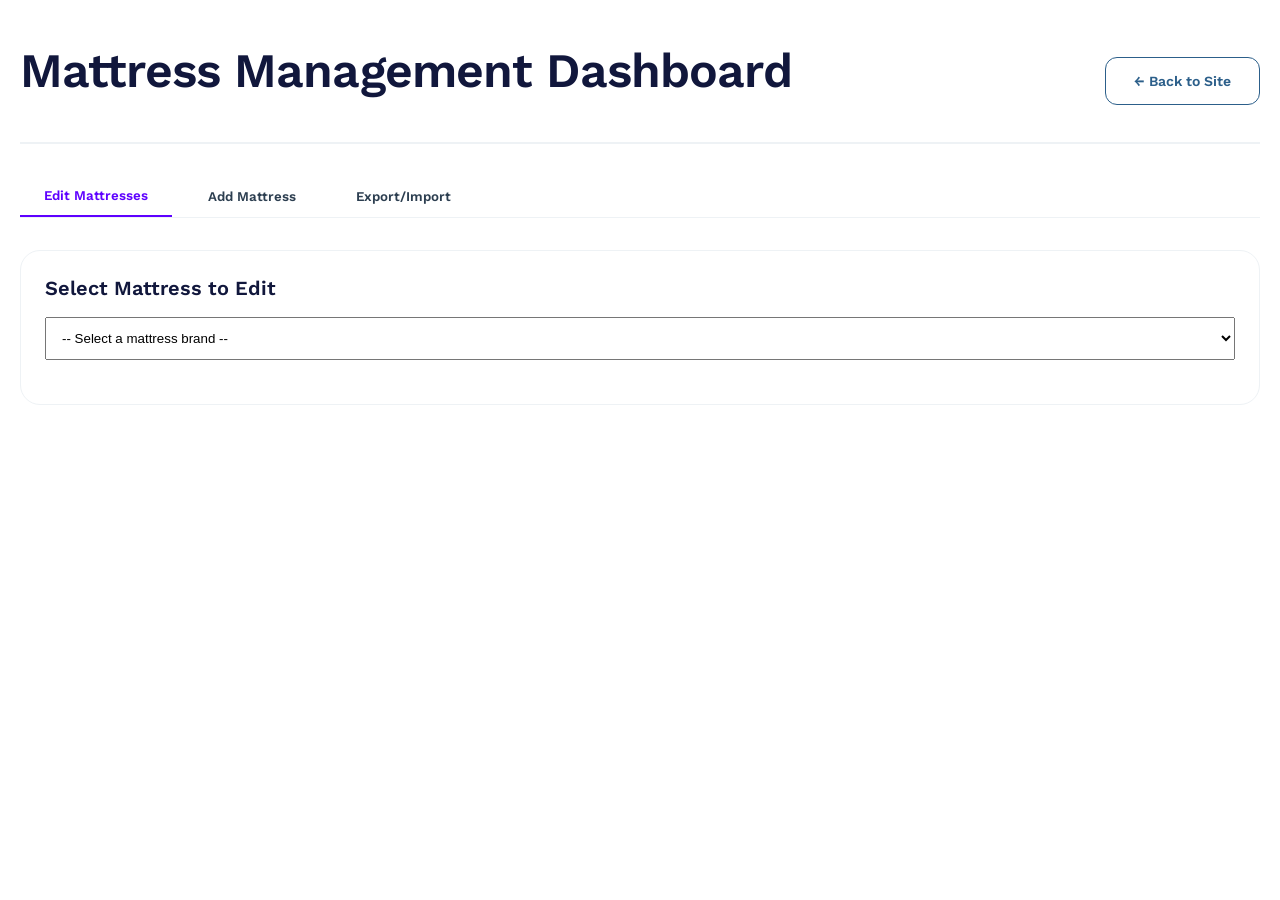
==== admin.html @ 0e2dc9f8 "bug fixing, UI correction, grammar correction etc" ====
<!DOCTYPE html>
<html lang="en">
<head>
    <meta charset="UTF-8">
    <meta name="viewport" content="width=device-width, initial-scale=1.0">
    <title>SleePare | Admin Panel</title>
    <link rel="preconnect" href="https://fonts.googleapis.com">
    <link rel="preconnect" href="https://fonts.gstatic.com" crossorigin>
    <link href="https://fonts.googleapis.com/css2?family=Work+Sans:wght@400;500;600;700;800&display=swap" rel="stylesheet">
    <link rel="stylesheet" href="css/styles.css">
    <style>
        .admin-container {
            max-width: 1400px;
            margin: 0 auto;
            padding: 40px 20px;
        }
        
        .admin-header {
            display: flex;
            justify-content: space-between;
            align-items: center;
            margin-bottom: 32px;
            padding-bottom: 20px;
            border-bottom: 2px solid var(--border-light);
        }
        
        .admin-tabs {
            display: flex;
            gap: 12px;
            margin-bottom: 32px;
            border-bottom: 1px solid var(--border-light);
        }
        
        .admin-tab {
            padding: 12px 24px;
            background: transparent;
            border: none;
            font-family: 'Work Sans', sans-serif;
            font-weight: 600;
            cursor: pointer;
            color: var(--body-color);
            transition: var(--transition);
        }
        
        .admin-tab.active {
            color: var(--primary);
            border-bottom: 2px solid var(--primary);
        }
        
        .admin-panel {
            display: none;
        }
        
        .admin-panel.active {
            display: block;
        }
        
        .mattress-editor {
            background: white;
            border-radius: 20px;
            padding: 24px;
            margin-bottom: 32px;
            border: 1px solid var(--border-light);
        }
        
        .form-group {
            margin-bottom: 20px;
        }
        
        .form-group label {
            display: block;
            font-weight: 600;
            margin-bottom: 8px;
            color: var(--heading-color);
        }
        
        .form-group input,
        .form-group select,
        .form-group textarea {
            width: 100%;
            padding: 10px 12px;
            border: 1px solid var(--border-light);
            border-radius: 8px;
            font-family: 'Work Sans', sans-serif;
            font-size: 14px;
        }
        
        .form-row {
            display: grid;
            grid-template-columns: 1fr 1fr;
            gap: 20px;
        }
        
        .model-item {
            background: var(--bg-light);
            padding: 20px;
            border-radius: 12px;
            margin-bottom: 20px;
            border: 1px solid var(--border-light);
        }
        
        .model-header {
            display: flex;
            justify-content: space-between;
            align-items: center;
            margin-bottom: 16px;
        }
        
        .btn-danger {
            background: #dc3545;
            color: white;
            border: none;
            padding: 8px 16px;
            border-radius: 8px;
            cursor: pointer;
        }
        
        .btn-success {
            background: #28a745;
            color: white;
            border: none;
            padding: 8px 16px;
            border-radius: 8px;
            cursor: pointer;
        }
        
        .brand-list {
            display: grid;
            gap: 12px;
            margin-top: 20px;
        }
        
        .brand-item {
            background: white;
            padding: 16px;
            border-radius: 12px;
            border: 1px solid var(--border-light);
            display: flex;
            justify-content: space-between;
            align-items: center;
        }
        
        .brand-item-info {
            flex: 1;
        }
        
        .brand-item-actions {
            display: flex;
            gap: 8px;
        }
        
        .status-message {
            padding: 12px;
            border-radius: 8px;
            margin-bottom: 20px;
            display: none;
        }
        
        .status-success {
            background: #d4edda;
            color: #155724;
            border: 1px solid #c3e6cb;
        }
        
        .status-error {
            background: #f8d7da;
            color: #721c24;
            border: 1px solid #f5c6cb;
        }
        
        .json-preview {
            background: #f4f4f4;
            padding: 20px;
            border-radius: 8px;
            overflow-x: auto;
            font-family: monospace;
            font-size: 12px;
            max-height: 500px;
            overflow-y: auto;
        }
        
        .btn-export {
            margin-top: 16px;
            background: var(--accent-blue);
        }
        
        @media (max-width: 768px) {
            .form-row {
                grid-template-columns: 1fr;
            }
            .admin-header {
                flex-direction: column;
                gap: 16px;
            }
        }
    </style>
</head>
<body>
    <div class="admin-container">
        <div class="admin-header">
            <h1>Mattress Management Dashboard</h1>
            <a href="index.html" class="btn-outline">← Back to Site</a>
        </div>
        
        <div class="admin-tabs">
            <button class="admin-tab active" data-tab="edit">Edit Mattresses</button>
            <button class="admin-tab" data-tab="add">Add Mattress</button>
            <button class="admin-tab" data-tab="export">Export/Import</button>
        </div>
        
        <div id="statusMessage" class="status-message"></div>
        
        <!-- Edit Panel -->
        <div class="admin-panel active" id="editPanel">
            <div class="mattress-editor">
                <h3>Select Mattress to Edit</h3>
                <select id="brandSelect" style="width: 100%; padding: 12px; margin-bottom: 20px;">
                    <option value="">-- Select a mattress brand --</option>
                </select>
                
                <div id="editForm" style="display: none;"></div>
            </div>
        </div>
        
        <!-- Add Panel -->
        <div class="admin-panel" id="addPanel">
            <div class="mattress-editor">
                <h3>Add New Mattress Brand</h3>
                <form id="addMattressForm">
                    <div class="form-group">
                        <label>Brand Name *</label>
                        <input type="text" id="newBrandName" required>
                    </div>
                    
                    <div class="form-group">
                        <label>Logo URL *</label>
                        <input type="text" id="newLogo" value="assets/images/brands/" required>
                        <small>e.g., assets/images/brands/newbrand-logo.png</small>
                    </div>
                    
                    <div class="form-group">
                        <label>Overall Rating (0-5) *</label>
                        <input type="number" id="newRating" step="0.1" min="0" max="5" value="4.5" required>
                    </div>
                    
                    <div class="form-group">
                        <label>Warranty</label>
                        <input type="text" id="newWarranty" value="10 years">
                    </div>
                    
                    <div class="form-group">
                        <label>Trial Period</label>
                        <input type="text" id="newTrial" value="100 nights">
                    </div>
                    
                    <div class="form-group">
                        <label>Expert Summary</label>
                        <textarea id="newExpertSummary" rows="3"></textarea>
                    </div>
                    
                    <h4>Models</h4>
                    <div id="modelsContainer">
                        <div class="model-item">
                            <div class="model-header">
                                <strong>Model 1</strong>
                                <button type="button" class="btn-danger remove-model" style="padding: 4px 12px;">Remove</button>
                            </div>
                            <div class="form-group">
                                <label>Model Name *</label>
                                <input type="text" class="model-name" required>
                            </div>
                            <div class="form-row">
                                <div class="form-group">
                                    <label>Type</label>
                                    <select class="model-type">
                                        <option value="Memory Foam">Memory Foam</option>
                                        <option value="Hybrid">Hybrid</option>
                                        <option value="Latex">Latex</option>
                                        <option value="Hybrid / Latex">Hybrid / Latex</option>
                                    </select>
                                </div>
                                <div class="form-group">
                                    <label>Firmness (1-10)</label>
                                    <input type="number" class="model-firmness" step="0.5" min="1" max="10" value="6">
                                </div>
                            </div>
                            <div class="form-group">
                                <label>Firmness Text</label>
                                <input type="text" class="model-firmness-text" value="Medium">
                            </div>
                            <div class="form-group">
                                <label>Price</label>
                                <input type="text" class="model-price" value="$1,000 – $2,000">
                            </div>
                            <div class="form-group">
                                <label>Price Value (numeric)</label>
                                <input type="number" class="model-price-value" value="1500">
                            </div>
                            <div class="form-group">
                                <label>Best For</label>
                                <input type="text" class="model-best-for" value="All sleepers">
                            </div>
                            <div class="form-group">
                                <label>Sleep Positions (comma separated)</label>
                                <input type="text" class="model-sleep-positions" value="back, side">
                            </div>
                            <div class="form-group">
                                <label>Key Features (comma separated)</label>
                                <input type="text" class="model-features" value="Quality, Comfort, Support">
                            </div>
                            <div class="form-group">
                                <label>Tagline</label>
                                <input type="text" class="model-tagline" value="Premium comfort mattress">
                            </div>
                            <div class="form-group">
                                <label>Cooling Technology</label>
                                <input type="text" class="model-cooling" value="Breathable design">
                            </div>
                            <div class="form-group">
                                <label>Motion Isolation</label>
                                <select class="model-motion">
                                    <option value="Poor">Poor</option>
                                    <option value="Good">Good</option>
                                    <option value="Very Good">Very Good</option>
                                    <option value="Excellent">Excellent</option>
                                </select>
                            </div>
                            <div class="form-group">
                                <label>Edge Support</label>
                                <select class="model-edge">
                                    <option value="Poor">Poor</option>
                                    <option value="Good">Good</option>
                                    <option value="Very Good">Very Good</option>
                                    <option value="Excellent">Excellent</option>
                                </select>
                            </div>
                        </div>
                    </div>
                    
                    <button type="button" id="addModelBtn" class="btn-outline" style="margin: 16px 0;">+ Add Another Model</button>
                    
                    <button type="submit" class="btn-primary">Save New Mattress</button>
                </form>
            </div>
        </div>
        
        <!-- Export Panel -->
        <div class="admin-panel" id="exportPanel">
            <div class="mattress-editor">
                <h3>Export Current Data</h3>
                <button id="exportBtn" class="btn-primary btn-export">Download mattresses.json</button>
                
                <h3 style="margin-top: 32px;">Import Data</h3>
                <input type="file" id="importFile" accept=".json">
                <button id="importBtn" class="btn-primary" style="margin-top: 12px;">Import JSON</button>
                
                <h3 style="margin-top: 32px;">JSON Preview</h3>
                <div id="jsonPreview" class="json-preview">Loading data...</div>
            </div>
        </div>
    </div>
    
    <script src="js/data.js"></script>
    <script src="js/admin.js"></script>
</body>
</html>
---- css/styles.css ----
/* ============================================
   RESET & BASE VARIABLES
   ============================================ */
* {
    margin: 0;
    padding: 0;
    box-sizing: border-box;
}

:root {
    --heading-color: #11173C;
    --body-color: #2c3e50;
    --white: #FFFFFF;
    --primary: #5E00FF;
    --primary-light: #8B3CFF;
    --dark-blue: #1A2C3E;
    --accent-blue: #2C5F8A;
    --border-light: #eef2f5;
    --bg-light: #fafbff;
    --shadow-sm: 0 2px 8px rgba(0, 0, 0, 0.04);
    --shadow-md: 0 8px 24px rgba(0, 0, 0, 0.06);
    --transition: all 0.2s ease;
}

body {
    font-family: 'Work Sans', sans-serif;
    font-size: 16px;
    font-weight: 400;
    line-height: 1.5;
    color: var(--body-color);
    background-color: var(--white);
}

h1, h2, h3, h4, h5, h6 {
    color: var(--heading-color);
    font-weight: 600;
    line-height: 1.3;
}

h1 { font-size: 48px; margin-bottom: 20px; letter-spacing: -0.02em; }
h2 { font-size: 32px; margin-bottom: 16px; }
h3 { font-size: 20px; margin-bottom: 16px; }

.section-tag {
    display: inline-block;
    font-size: 12px;
    font-weight: 600;
    text-transform: uppercase;
    letter-spacing: 1px;
    background: rgba(44, 95, 138, 0.1);
    color: var(--accent-blue);
    padding: 4px 12px;
    border-radius: 20px;
    margin-bottom: 16px;
}

/* Purple labels - ONLY for specific section tags */
.section-tag.purple {
    background: rgba(94, 0, 255, 0.1);
    color: var(--primary);
}

.section-header {
    text-align: center;
    max-width: 700px;
    margin: 0 auto 48px auto;
}

.section-header p {
    font-size: 18px;
    color: #5a6874;
}

.container {
    max-width: 1280px;
    margin: 0 auto;
    padding: 0 32px;
    width: 100%;
}

.section {
    padding: 60px 0;
}

/* Buttons */
.btn-primary {
    background: linear-gradient(135deg, #5E00FF 0%, #C800FF 100%);
    color: var(--white);
    font-family: 'Work Sans', sans-serif;
    font-weight: 600;
    border-radius: 12px;
    height: 48px;
    padding: 0 28px;
    display: inline-flex;
    align-items: center;
    justify-content: center;
    cursor: pointer;
    transition: var(--transition);
    text-decoration: none;
    font-size: 14px;
    border: none;
}

.btn-primary:hover {
    transform: translateY(-1px);
    box-shadow: 0 4px 12px rgba(94, 0, 255, 0.3);
}

.btn-outline {
    background: transparent;
    border: 1.5px solid var(--accent-blue);
    color: var(--accent-blue);
    font-family: 'Work Sans', sans-serif;
    font-weight: 600;
    border-radius: 12px;
    height: 48px;
    padding: 0 28px;
    display: inline-flex;
    align-items: center;
    justify-content: center;
    cursor: pointer;
    transition: var(--transition);
    text-decoration: none;
    font-size: 14px;
}

.btn-outline:hover {
    background: var(--accent-blue);
    color: var(--white);
    border-color: var(--accent-blue);
}

.btn-card-compare {
    background: var(--accent-blue);
    color: white;
    border: none;
    padding: 6px 14px;
    border-radius: 8px;
    font-size: 12px;
    font-weight: 600;
    cursor: pointer;
    transition: var(--transition);
    font-family: 'Work Sans', sans-serif;
}

.btn-card-compare:hover {
    transform: scale(1.02);
    background: var(--dark-blue);
}

.btn-card-details {
    background: transparent;
    border: 1px solid var(--border-light);
    padding: 6px 14px;
    border-radius: 8px;
    font-size: 12px;
    font-weight: 500;
    cursor: pointer;
    transition: var(--transition);
    font-family: 'Work Sans', sans-serif;
    color: var(--body-color);
}

.btn-card-details:hover {
    border-color: var(--accent-blue);
    color: var(--accent-blue);
}

.btn-deep-comparison {
    width: 100%;
    background: var(--accent-blue);
    color: white;
    font-size: 14px;
    font-weight: 600;
    border-radius: 12px;
    height: 48px;
    display: inline-flex;
    align-items: center;
    justify-content: center;
    gap: 10px;
    text-decoration: none;
    transition: var(--transition);
    border: none;
    cursor: pointer;
    margin-top: 20px;
    font-family: 'Work Sans', sans-serif;
}

.btn-deep-comparison:hover {
    transform: translateY(-1px);
    background: var(--dark-blue);
}

/* Simplified CTA button - no hover effect, just click darkening */
.cta-banner .btn-primary {
    background: white;
    color: var(--heading-color);
    transition: all 0.05s ease;
}

.cta-banner .btn-primary:active {
    background: #f0f0f0;
    transform: scale(0.98);
}

/* Hero Section */
.hero {
    padding: 60px 0;
    background: linear-gradient(135deg, #f8f9ff 0%, var(--white) 100%);
}

.hero-grid {
    display: grid;
    grid-template-columns: 1fr 0.9fr;
    gap: 60px;
    align-items: center;
}

.hero-badge span {
    background: linear-gradient(135deg, #5E00FF 0%, #C800FF 100%);
    color: white;
    font-weight: 600;
    font-size: 13px;
    padding: 6px 16px;
    border-radius: 30px;
    display: inline-block;
}

.hero-content p {
    font-size: 18px;
    color: #5a6874;
    margin-bottom: 32px;
}

.hero-buttons {
    display: flex;
    gap: 16px;
    margin-bottom: 48px;
}

.stats-grid {
    display: flex;
    flex-wrap: wrap;
    gap: 48px;
}

.stat-number {
    font-size: 32px;
    font-weight: 800;
    color: var(--heading-color);
}

.stat-label {
    font-size: 14px;
    font-weight: 600;
    color: #5a6874;
}

.stat-detail {
    font-size: 12px;
    color: #8e9aab;
}

.hero-image .image-placeholder {
    background-color: var(--bg-light);
    padding: 48px;
    text-align: center;
    border-radius: 16px;
}

.hero-image .image-placeholder img {
    width: 100%;
    border-radius: 16px;
}

/* Filter Bar */
.filter-bar {
    display: flex;
    flex-wrap: wrap;
    gap: 12px;
    justify-content: center;
    margin-bottom: 32px;
    padding: 12px 20px;
    background: var(--white);
    border-radius: 48px;
    border: 1px solid var(--border-light);
}

.filter-group-simple {
    display: flex;
    align-items: center;
    gap: 8px;
}

.filter-group-simple label {
    font-weight: 500;
    font-size: 13px;
    color: var(--heading-color);
}

.simple-select {
    padding: 6px 12px;
    border-radius: 30px;
    border: 1px solid var(--border-light);
    font-family: 'Work Sans', sans-serif;
    font-size: 13px;
    background: white;
    cursor: pointer;
    transition: var(--transition);
}

.simple-select:hover {
    border-color: var(--accent-blue);
}

.btn-reset-simple {
    background: transparent;
    border: 1px solid var(--border-light);
    padding: 6px 16px;
    border-radius: 30px;
    font-size: 13px;
    font-weight: 500;
    cursor: pointer;
    transition: var(--transition);
    font-family: 'Work Sans', sans-serif;
    color: var(--body-color);
}

.btn-reset-simple:hover {
    border-color: var(--accent-blue);
    color: var(--accent-blue);
}

/* Comparison Layout */
.comparison-layout {
    display: grid;
    grid-template-columns: 1fr 0.85fr;
    gap: 32px;
    align-items: start;
}

/* Mattress Cards */
.mattress-cards-panel h3 {
    margin-bottom: 20px;
}

.mattress-grid {
    display: flex;
    flex-direction: column;
    gap: 10px;
    max-height: 560px;
    overflow-y: auto;
    padding-right: 8px;
}

.mattress-card {
    background: var(--white);
    border-radius: 14px;
    padding: 12px 16px;
    border: 1px solid var(--border-light);
    transition: var(--transition);
    cursor: pointer;
    display: flex;
    align-items: center;
    justify-content: space-between;
    flex-wrap: wrap;
    gap: 8px;
}

.mattress-card:hover {
    border-color: var(--accent-blue);
    transform: translateX(2px);
}

.mattress-card.selected-a {
    border-left: 3px solid var(--primary);
    background: linear-gradient(90deg, rgba(94, 0, 255, 0.03), transparent);
}

.mattress-card.selected-b {
    border-right: 3px solid var(--accent-blue);
    background: linear-gradient(270deg, rgba(44, 95, 138, 0.03), transparent);
}

.brand-logo {
    width: 80px;
    height: auto;
    max-height: 28px;
    object-fit: contain;
    object-position: left;
}

.mattress-card-info {
    flex: 1;
}

.mattress-card-info .model-name {
    font-size: 13px;
    font-weight: 600;
    margin-bottom: 2px;
}

.mattress-card-info p {
    font-size: 11px;
    color: #8e9aab;
}

.mattress-card-price {
    font-weight: 600;
    color: var(--heading-color);
    font-size: 13px;
}

.mattress-card-actions {
    display: flex;
    gap: 6px;
}

/* Comparison Panel */
.comparison-panel {
    background: var(--bg-light);
    border-radius: 24px;
    padding: 20px;
    position: sticky;
    top: 20px;
    border: 1px solid var(--border-light);
}

.comparison-panel-header {
    display: flex;
    justify-content: space-between;
    align-items: center;
    margin-bottom: 16px;
}

.comparison-panel-header h3 {
    margin-bottom: 0;
    font-size: 18px;
}

.btn-swap-icon {
    background: transparent;
    border: 1px solid var(--border-light);
    border-radius: 40px;
    width: 32px;
    height: 32px;
    display: inline-flex;
    align-items: center;
    justify-content: center;
    cursor: pointer;
    transition: var(--transition);
    color: var(--body-color);
}

.btn-swap-icon:hover {
    border-color: var(--accent-blue);
    color: var(--accent-blue);
}

.comparison-slots-compact {
    display: flex;
    align-items: center;
    gap: 12px;
    margin-bottom: 20px;
}

/* Update compact slot styling in styles.css */
.compact-slot {
    flex: 1;
    background: var(--white);
    border-radius: 20px;
    padding: 16px;
    min-height: 280px;
    border: 2px dashed var(--border-light);
    transition: var(--transition);
    display: flex;
    flex-direction: column;
}

.compact-slot.filled {
    border: 2px solid rgba(44, 95, 138, 0.3);
    background: white;
    box-shadow: var(--shadow-sm);
}

.compact-slot-header {
    display: flex;
    justify-content: space-between;
    align-items: flex-start;
    margin-bottom: 8px;
    padding-bottom: 8px;
    border-bottom: 1px solid var(--border-light);
}

.brand-logo-compact {
    width: 80px;
    height: auto;
    max-height: 32px;
    object-fit: contain;
    object-position: left;
}

.remove-slot {
    background: transparent;
    border: none;
    font-size: 20px;
    cursor: pointer;
    color: #adb5bd;
    padding: 0 4px;
    line-height: 1;
}

.remove-slot:hover {
    color: #dc3545;
}

.compact-feature-list {
    list-style: none;
    font-size: 12px;
    margin-top: 12px;
}

.compact-feature-list li {
    display: flex;
    justify-content: space-between;
    padding: 8px 0;
    border-bottom: 1px solid var(--border-light);
}

.compact-feature-list li:last-child {
    border-bottom: none;
}

.compact-feature-list li span:first-child {
    color: #8e9aab;
    font-weight: 500;
}

.compact-feature-list li span:last-child {
    font-weight: 600;
    color: var(--heading-color);
}

.compact-vs {
    font-size: 20px;
    font-weight: 800;
    color: var(--primary);
    background: rgba(94, 0, 255, 0.1);
    width: 48px;
    height: 48px;
    display: flex;
    align-items: center;
    justify-content: center;
    border-radius: 50%;
}

.compact-feature-list {
    list-style: none;
    font-size: 12px;
    margin-top: 12px;
}

.compact-feature-list li {
    display: flex;
    justify-content: space-between;
    padding: 8px 0;
    border-bottom: 1px solid var(--border-light);
}

.compact-feature-list li:last-child {
    border-bottom: none;
}

.compact-feature-list li span:first-child {
    color: #8e9aab;
    font-weight: 500;
}

.compact-feature-list li span:last-child {
    font-weight: 600;
    color: var(--heading-color);
}

.compact-vs {
    font-size: 20px;
    font-weight: 800;
    color: var(--primary);
    background: rgba(94, 0, 255, 0.1);
    width: 48px;
    height: 48px;
    display: flex;
    align-items: center;
    justify-content: center;
    border-radius: 50%;
}

/* Score Cards */
.score-cards-container {
    display: grid;
    grid-template-columns: 1fr 1fr;
    gap: 12px;
    margin: 16px 0;
}

.score-card {
    background: var(--white);
    border-radius: 16px;
    padding: 12px;
    text-align: center;
}

.score-value {
    font-size: 28px;
    font-weight: 700;
    color: var(--primary);
    margin-bottom: 2px;
}

.score-label {
    font-size: 10px;
    color: #8e9aab;
}

.score-detail-item {
    display: flex;
    justify-content: space-between;
    padding: 6px 0;
    font-size: 11px;
    border-bottom: 1px solid var(--border-light);
}

.score-detail-item:last-child {
    border-bottom: none;
}

/* Top Comparisons - Updated Styling */
.comparisons-grid {
    display: grid;
    grid-template-columns: repeat(auto-fill, minmax(320px, 1fr));
    gap: 16px;
}

.comparison-tag {
    background: var(--white);
    padding: 16px 20px;
    border-radius: 60px;
    cursor: pointer;
    transition: var(--transition);
    border: 1px solid var(--border-light);
    display: flex;
    align-items: center;
    justify-content: space-between;
    gap: 16px;
}

.comparison-tag .logo-wrapper {
    display: flex;
    align-items: center;
    gap: 12px;
    flex: 1;
}

.comparison-tag .logo-wrapper.left {
    justify-content: flex-start;
}

.comparison-tag .logo-wrapper.right {
    justify-content: flex-end;
}

.comparison-tag .vs-text {
    font-weight: 800;
    color: var(--primary);
    font-size: 18px;
    letter-spacing: 1px;
    background: rgba(94, 0, 255, 0.1);
    padding: 6px 12px;
    border-radius: 40px;
    min-width: 60px;
    text-align: center;
}

.comparison-tag:hover {
    background: var(--accent-blue);
    border-color: var(--accent-blue);
    transform: translateY(-2px);
}

.comparison-tag:hover .logo-wrapper span {
    color: white;
}

.comparison-tag:hover .vs-text {
    background: rgba(255, 255, 255, 0.2);
    color: white;
}

.brand-logo-tag {
    width: 50px;
    height: auto;
    max-height: 28px;
    object-fit: contain;
}

.logo-wrapper span {
    font-size: 14px;
    font-weight: 600;
    color: var(--heading-color);
}

/* Elements Grid */
.elements-grid {
    display: grid;
    grid-template-columns: repeat(auto-fit, minmax(200px, 1fr));
    gap: 24px;
}

.element-card {
    background: var(--white);
    border-radius: 20px;
    padding: 28px 20px;
    text-align: center;
    transition: var(--transition);
    border: 1px solid var(--border-light);
    cursor: pointer;
}

.element-card:hover {
    transform: translateY(-4px);
    box-shadow: var(--shadow-md);
    border-color: var(--accent-blue);
}

.element-icon {
    width: 64px;
    height: 64px;
    margin: 0 auto 16px auto;
    background-size: contain;
    background-position: center;
    background-repeat: no-repeat;
}

.element-card p {
    font-size: 14px;
    color: #5a6874;
    margin-top: 8px;
}

.element-hint {
    font-size: 11px;
    color: var(--accent-blue);
    margin-top: 12px;
    opacity: 0.7;
}

/* FAQ */
.faq-grid {
    display: grid;
    grid-template-columns: 1fr 1.2fr;
    gap: 48px;
}

.faq-item {
    border-bottom: 1px solid var(--border-light);
    margin-bottom: 0;
}

.faq-question {
    font-weight: 600;
    font-size: 16px;
    padding: 16px 0;
    cursor: pointer;
    display: flex;
    justify-content: space-between;
    align-items: center;
    user-select: none;
}

.faq-icon {
    font-size: 20px;
    color: var(--accent-blue);
    transition: transform 0.2s ease;
}

.faq-item.active .faq-icon {
    transform: rotate(45deg);
}

.faq-answer {
    max-height: 0;
    overflow: hidden;
    transition: max-height 0.25s ease-out;
    color: #5a6874;
    font-size: 14px;
    line-height: 1.6;
}

.faq-item.active .faq-answer {
    padding-bottom: 16px;
}

/* CTA Banner */
.cta-banner {
    background: var(--heading-color);
    padding: 40px 0;
    text-align: center;
}

.cta-content h3 {
    color: white;
    font-size: 24px;
    margin-bottom: 12px;
}

.cta-content p {
    color: rgba(255,255,255,0.8);
    max-width: 500px;
    margin: 0 auto 20px;
    font-size: 14px;
}

/* Modal */
.modal {
    display: none;
    position: fixed;
    z-index: 1000;
    left: 0;
    top: 0;
    width: 100%;
    height: 100%;
    background: rgba(0,0,0,0.5);
}

.modal-content {
    background: white;
    margin: 5% auto;
    width: 90%;
    max-width: 600px;
    border-radius: 24px;
    max-height: 85vh;
    overflow-y: auto;
}

.modal-close {
    float: right;
    font-size: 24px;
    cursor: pointer;
    padding: 16px;
}

#modalContent {
    padding: 0 24px 32px;
    clear: both;
}

.brand-logo-modal {
    width: 100px;
    height: auto;
    max-height: 32px;
    object-fit: contain;
    margin: 0 auto 12px;
}

/* Element Modal Specific */
.element-modal-icon {
    width: 80px;
    height: 80px;
    margin: 0 auto 16px auto;
    background-size: contain;
    background-position: center;
    background-repeat: no-repeat;
}

/* Floating Back Button */
.floating-back-btn {
    position: fixed;
    bottom: 24px;
    right: 24px;
    background: linear-gradient(135deg, #5E00FF 0%, #C800FF 100%);
    color: white;
    width: 44px;
    height: 44px;
    border-radius: 50%;
    display: flex;
    align-items: center;
    justify-content: center;
    text-decoration: none;
    box-shadow: var(--shadow-md);
    transition: var(--transition);
    z-index: 100;
}

.floating-back-btn:hover {
    transform: scale(1.05);
}

/* Utility Classes */
.error-message {
    text-align: center;
    padding: 60px 20px;
    background: var(--bg-light);
    border-radius: 28px;
}

/* Model Selector */
.model-selector {
    display: flex;
    gap: 6px;
    margin: 6px 0;
    flex-wrap: wrap;
}

.model-badge {
    background: var(--bg-light);
    padding: 3px 8px;
    border-radius: 16px;
    font-size: 10px;
    font-weight: 500;
    color: var(--accent-blue);
    border: 1px solid var(--border-light);
    cursor: pointer;
    transition: var(--transition);
}

.model-badge:hover {
    background: var(--accent-blue);
    color: white;
    border-color: var(--accent-blue);
}

.model-badge.active {
    background: linear-gradient(135deg, #5E00FF 0%, #C800FF 100%);
    color: white;
    border-color: transparent;
}

/* Price Info inside Element 5 */
.price-info-card {
    background: var(--bg-light);
    border-radius: 16px;
    padding: 20px;
    margin-top: 20px;
}

.price-info-card h4 {
    margin-bottom: 12px;
    color: var(--heading-color);
}

.price-info-table {
    width: 100%;
    font-size: 13px;
    border-collapse: collapse;
}

.price-info-table td {
    padding: 8px 0;
    border-bottom: 1px solid var(--border-light);
}

.price-info-table td:last-child {
    text-align: right;
    font-weight: 600;
}

.google-rating {
    display: flex;
    align-items: center;
    gap: 8px;
    margin: 12px 0;
}

.google-rating img {
    width: 20px;
    height: 20px;
    object-fit: contain;
}

.google-rating span {
    font-weight: 600;
    color: #11173C;
}

.google-rating .stars {
    color: #FFB800;
    font-size: 14px;
    letter-spacing: 2px;
}

.google-rating .review-count {
    color: #5a6874;
    font-size: 13px;
    font-weight: normal;
}

.score-cards-container {
    display: none !important;
}

/* Responsive */
@media (max-width: 1024px) {
    .comparison-layout {
        grid-template-columns: 1fr;
    }
    .comparison-panel {
        position: static;
    }
}

@media (max-width: 768px) {
    h1 { font-size: 32px; }
    h2 { font-size: 24px; }
    .hero-grid { grid-template-columns: 1fr; text-align: center; }
    .stats-grid { justify-content: center; gap: 24px; }
    .filter-bar { flex-direction: column; border-radius: 24px; align-items: stretch; }
    .filter-group-simple { justify-content: space-between; }
    .comparison-slots-compact { flex-direction: column; }
    .compact-vs { padding: 8px 0; }
    .faq-grid { grid-template-columns: 1fr; }
    .comparisons-grid { grid-template-columns: 1fr; }
    .section { padding: 40px 0; }
    .container { padding: 0 20px; }
    .comparison-tag { padding: 12px 16px; }
    .logo-wrapper span { font-size: 12px; }
    .comparison-tag .vs-text { font-size: 14px; min-width: 50px; }
    .brand-logo-tag { width: 40px; }
}
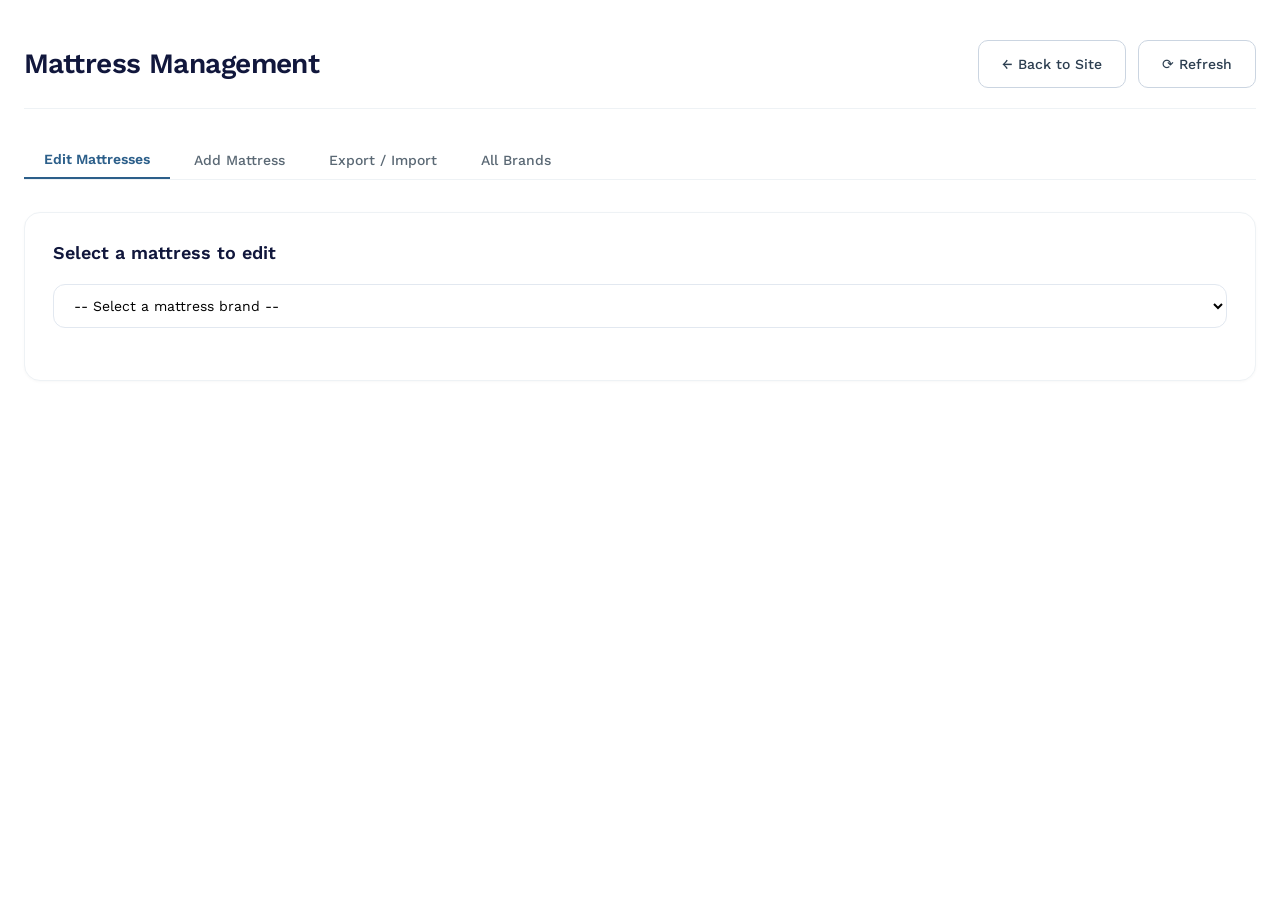
==== commit 979f0b79: "CSS, HTML, ADMIN PAGES COMPLETED" ====
--- a/admin.html
+++ b/admin.html
@@ -3,16 +3,19 @@
 <head>
     <meta charset="UTF-8">
     <meta name="viewport" content="width=device-width, initial-scale=1.0">
-    <title>SleePare | Admin Panel</title>
+    <title>SleePare | Mattress Admin Panel</title>
     <link rel="preconnect" href="https://fonts.googleapis.com">
     <link rel="preconnect" href="https://fonts.gstatic.com" crossorigin>
     <link href="https://fonts.googleapis.com/css2?family=Work+Sans:wght@400;500;600;700;800&display=swap" rel="stylesheet">
     <link rel="stylesheet" href="css/styles.css">
     <style>
+        /* Admin Panel Styles - Clean, Professional */
+        
+        /* Layout */
         .admin-container {
             max-width: 1400px;
             margin: 0 auto;
-            padding: 40px 20px;
+            padding: 40px 24px;
         }
         
         .admin-header {
@@ -21,32 +24,50 @@
             align-items: center;
             margin-bottom: 32px;
             padding-bottom: 20px;
-            border-bottom: 2px solid var(--border-light);
-        }
-        
+            border-bottom: 1px solid #eef2f5;
+            flex-wrap: wrap;
+            gap: 16px;
+        }
+        
+        .admin-header h1 {
+            font-size: 28px;
+            margin: 0;
+            color: #11173C;
+        }
+        
+        /* Tabs */
         .admin-tabs {
             display: flex;
-            gap: 12px;
+            gap: 4px;
             margin-bottom: 32px;
-            border-bottom: 1px solid var(--border-light);
+            border-bottom: 1px solid #eef2f5;
         }
         
         .admin-tab {
-            padding: 12px 24px;
+            padding: 10px 20px;
             background: transparent;
             border: none;
             font-family: 'Work Sans', sans-serif;
+            font-weight: 500;
+            font-size: 14px;
+            cursor: pointer;
+            color: #5a6874;
+            transition: all 0.2s ease;
+            border-radius: 8px 8px 0 0;
+        }
+        
+        .admin-tab:hover {
+            color: #2C5F8A;
+            background: rgba(44, 95, 138, 0.05);
+        }
+        
+        .admin-tab.active {
+            color: #2C5F8A;
+            border-bottom: 2px solid #2C5F8A;
             font-weight: 600;
-            cursor: pointer;
-            color: var(--body-color);
-            transition: var(--transition);
-        }
-        
-        .admin-tab.active {
-            color: var(--primary);
-            border-bottom: 2px solid var(--primary);
-        }
-        
+        }
+        
+        /* Panels */
         .admin-panel {
             display: none;
         }
@@ -55,142 +76,669 @@
             display: block;
         }
         
+        /* Editor Cards */
         .mattress-editor {
             background: white;
-            border-radius: 20px;
-            padding: 24px;
+            border-radius: 16px;
+            padding: 28px;
             margin-bottom: 32px;
-            border: 1px solid var(--border-light);
-        }
-        
+            border: 1px solid #eef2f5;
+            box-shadow: 0 1px 3px rgba(0, 0, 0, 0.03);
+        }
+        
+        .mattress-editor h3 {
+            font-size: 18px;
+            margin-bottom: 20px;
+            color: #11173C;
+        }
+        
+        /* Status Messages */
+        .status-message {
+            padding: 12px 20px;
+            border-radius: 10px;
+            margin-bottom: 24px;
+            display: none;
+            font-weight: 500;
+            font-size: 14px;
+        }
+        
+        .status-success {
+            background: #e6f4ea;
+            color: #1e7b48;
+            border: 1px solid #cce5d9;
+        }
+        
+        .status-error {
+            background: #fee9e6;
+            color: #b13e3e;
+            border: 1px solid #fadbd8;
+        }
+        
+        /* Form Fieldsets */
+        fieldset {
+            border: 1px solid #eef2f5;
+            border-radius: 14px;
+            padding: 20px 24px;
+            margin-bottom: 28px;
+            background: white;
+        }
+        
+        legend {
+            font-weight: 600;
+            font-size: 16px;
+            padding: 0 12px;
+            width: auto;
+            color: #11173C;
+            letter-spacing: -0.2px;
+        }
+        
+        /* Form Groups */
         .form-group {
             margin-bottom: 20px;
         }
         
         .form-group label {
             display: block;
-            font-weight: 600;
-            margin-bottom: 8px;
-            color: var(--heading-color);
+            font-weight: 500;
+            font-size: 13px;
+            margin-bottom: 6px;
+            color: #2c3e50;
         }
         
         .form-group input,
         .form-group select,
         .form-group textarea {
             width: 100%;
-            padding: 10px 12px;
-            border: 1px solid var(--border-light);
-            border-radius: 8px;
+            padding: 10px 14px;
+            border: 1px solid #e2e8f0;
+            border-radius: 10px;
             font-family: 'Work Sans', sans-serif;
             font-size: 14px;
-        }
-        
+            transition: all 0.2s ease;
+            background: white;
+            color: #1a2c3e;
+        }
+        
+        /* Number inputs - remove spinner and ensure proper styling */
+        input[type="number"] {
+            -moz-appearance: textfield;
+        }
+        
+        input[type="number"]::-webkit-inner-spin-button,
+        input[type="number"]::-webkit-outer-spin-button {
+            opacity: 0.5;
+        }
+        
+        .form-group input:focus,
+        .form-group select:focus,
+        .form-group textarea:focus {
+            outline: none;
+            border-color: #2C5F8A;
+            box-shadow: 0 0 0 3px rgba(44, 95, 138, 0.1);
+        }
+        
+        /* File input styling */
+        .file-input-wrapper {
+            display: flex;
+            gap: 12px;
+            align-items: flex-start;
+            flex-wrap: wrap;
+        }
+        
+        .file-input-wrapper input[type="file"] {
+            flex: 1;
+            padding: 8px;
+            background: #fafbfc;
+        }
+        
+        .file-input-wrapper input[type="text"] {
+            flex: 2;
+        }
+        
+        .logo-preview {
+            margin-top: 8px;
+            display: flex;
+            align-items: center;
+            gap: 12px;
+        }
+        
+        .logo-preview img {
+            max-width: 80px;
+            max-height: 40px;
+            object-fit: contain;
+            border: 1px solid #eef2f5;
+            border-radius: 8px;
+            padding: 4px;
+            background: white;
+        }
+        
+        .form-group small {
+            display: block;
+            font-size: 11px;
+            color: #8e9aab;
+            margin-top: 5px;
+        }
+        
+        /* Form Row - 2 columns */
         .form-row {
             display: grid;
             grid-template-columns: 1fr 1fr;
             gap: 20px;
         }
         
+        /* Score Grid */
+        .score-grid {
+            display: grid;
+            grid-template-columns: repeat(auto-fit, minmax(140px, 1fr));
+            gap: 16px;
+        }
+        
+        .score-grid .form-group {
+            margin-bottom: 0;
+        }
+        
+        /* Checkbox Group */
+        .checkbox-group {
+            display: flex;
+            flex-wrap: wrap;
+            gap: 20px;
+            margin-top: 8px;
+        }
+        
+        .checkbox-group label {
+            display: flex;
+            align-items: center;
+            gap: 8px;
+            font-weight: normal;
+            cursor: pointer;
+            font-size: 13px;
+            margin-bottom: 0;
+        }
+        
+        .checkbox-group input[type="checkbox"] {
+            width: 16px;
+            height: 16px;
+            margin: 0;
+            cursor: pointer;
+        }
+        
+        /* Model Items */
         .model-item {
-            background: var(--bg-light);
+            background: #fafbfc;
+            border-radius: 14px;
             padding: 20px;
-            border-radius: 12px;
             margin-bottom: 20px;
-            border: 1px solid var(--border-light);
+            border: 1px solid #eef2f5;
         }
         
         .model-header {
             display: flex;
             justify-content: space-between;
             align-items: center;
-            margin-bottom: 16px;
+            margin-bottom: 18px;
+            padding-bottom: 12px;
+            border-bottom: 1px solid #eef2f5;
+        }
+        
+        .model-header h4 {
+            margin: 0;
+            font-size: 15px;
+            font-weight: 600;
+            color: #2C5F8A;
+        }
+        
+        .model-divider {
+            margin: 20px 0 0 0;
+            border: none;
+            border-top: 1px solid #eef2f5;
+        }
+        
+        /* Buttons */
+        .btn-primary {
+            background: #2C5F8A;
+            color: white;
+            border: none;
+            padding: 10px 24px;
+            border-radius: 10px;
+            font-family: 'Work Sans', sans-serif;
+            font-weight: 600;
+            font-size: 14px;
+            cursor: pointer;
+            transition: all 0.2s ease;
+            display: inline-flex;
+            align-items: center;
+            gap: 8px;
+        }
+        
+        .btn-primary:hover {
+            background: #1e4768;
+            transform: translateY(-1px);
+        }
+        
+        .btn-outline {
+            background: transparent;
+            border: 1px solid #cbd5e1;
+            color: #2c3e50;
+            padding: 9px 23px;
+            border-radius: 10px;
+            font-family: 'Work Sans', sans-serif;
+            font-weight: 500;
+            font-size: 14px;
+            cursor: pointer;
+            transition: all 0.2s ease;
+            display: inline-flex;
+            align-items: center;
+            gap: 8px;
+        }
+        
+        .btn-outline:hover {
+            border-color: #2C5F8A;
+            color: #2C5F8A;
+            background: rgba(44, 95, 138, 0.05);
         }
         
         .btn-danger {
             background: #dc3545;
             color: white;
             border: none;
-            padding: 8px 16px;
+            padding: 10px 24px;
+            border-radius: 10px;
+            font-family: 'Work Sans', sans-serif;
+            font-weight: 600;
+            font-size: 14px;
+            cursor: pointer;
+            transition: all 0.2s ease;
+        }
+        
+        .btn-danger:hover {
+            background: #b02a37;
+        }
+        
+        .btn-icon {
+            background: transparent;
+            border: 1px solid #e2e8f0;
+            font-size: 16px;
+            cursor: pointer;
+            color: #dc3545;
+            padding: 6px 12px;
             border-radius: 8px;
-            cursor: pointer;
-        }
-        
-        .btn-success {
-            background: #28a745;
-            color: white;
-            border: none;
-            padding: 8px 16px;
-            border-radius: 8px;
-            cursor: pointer;
-        }
-        
-        .brand-list {
-            display: grid;
-            gap: 12px;
-            margin-top: 20px;
-        }
-        
-        .brand-item {
+            transition: all 0.2s ease;
+        }
+        
+        .btn-icon:hover:not(:disabled) {
+            background: #fee9e6;
+            border-color: #dc3545;
+        }
+        
+        .btn-icon:disabled {
+            opacity: 0.4;
+            cursor: not-allowed;
+        }
+        
+        /* Form Actions */
+        .form-actions {
+            display: flex;
+            gap: 16px;
+            justify-content: flex-end;
+            margin-top: 28px;
+            padding-top: 24px;
+            border-top: 1px solid #eef2f5;
+        }
+        
+        /* Brand Select */
+        #brandSelect {
+            width: 100%;
+            padding: 12px 16px;
+            border-radius: 12px;
+            border: 1px solid #e2e8f0;
+            font-family: 'Work Sans', sans-serif;
+            font-size: 14px;
             background: white;
-            padding: 16px;
-            border-radius: 12px;
-            border: 1px solid var(--border-light);
+            cursor: pointer;
+            margin-bottom: 24px;
+        }
+        
+        #brandSelect:focus {
+            outline: none;
+            border-color: #2C5F8A;
+        }
+        
+        /* Brand List - Clickable Cards */
+        .brand-list-item {
+            background: white;
+            border-radius: 14px;
+            padding: 20px;
+            margin-bottom: 12px;
             display: flex;
             justify-content: space-between;
             align-items: center;
-        }
-        
-        .brand-item-info {
+            flex-wrap: wrap;
+            gap: 12px;
+            border: 1px solid #eef2f5;
+            transition: all 0.2s ease;
+            cursor: pointer;
+        }
+        
+        .brand-list-item:hover {
+            border-color: #2C5F8A;
+            transform: translateX(2px);
+            box-shadow: 0 2px 8px rgba(0, 0, 0, 0.04);
+        }
+        
+        .brand-list-info {
             flex: 1;
         }
         
-        .brand-item-actions {
-            display: flex;
-            gap: 8px;
-        }
-        
-        .status-message {
-            padding: 12px;
-            border-radius: 8px;
-            margin-bottom: 20px;
+        .brand-list-name {
+            font-weight: 600;
+            font-size: 16px;
+            margin-bottom: 4px;
+            color: #11173C;
+        }
+        
+        .brand-list-models {
+            font-size: 12px;
+            color: #8e9aab;
+        }
+        
+        .brand-list-actions {
+            display: flex;
+            gap: 10px;
+            pointer-events: auto;
+        }
+        
+        .brand-list-actions button {
+            pointer-events: auto;
+        }
+        
+        /* Modal Styles */
+        .modal {
             display: none;
-        }
-        
-        .status-success {
-            background: #d4edda;
-            color: #155724;
-            border: 1px solid #c3e6cb;
-        }
-        
-        .status-error {
-            background: #f8d7da;
-            color: #721c24;
-            border: 1px solid #f5c6cb;
+            position: fixed;
+            z-index: 1000;
+            left: 0;
+            top: 0;
+            width: 100%;
+            height: 100%;
+            background: rgba(0, 0, 0, 0.5);
+            backdrop-filter: blur(2px);
+        }
+        
+        .modal-content {
+            background: white;
+            margin: 5% auto;
+            width: 90%;
+            max-width: 800px;
+            border-radius: 24px;
+            max-height: 85vh;
+            overflow-y: auto;
+            animation: modalSlideIn 0.2s ease;
+        }
+        
+        @keyframes modalSlideIn {
+            from {
+                opacity: 0;
+                transform: translateY(-20px);
+            }
+            to {
+                opacity: 1;
+                transform: translateY(0);
+            }
+        }
+        
+        .modal-header {
+            display: flex;
+            justify-content: space-between;
+            align-items: center;
+            padding: 20px 24px;
+            border-bottom: 1px solid #eef2f5;
+            position: sticky;
+            top: 0;
+            background: white;
+            z-index: 10;
+            border-radius: 24px 24px 0 0;
+        }
+        
+        .modal-header h2 {
+            margin: 0;
+            font-size: 20px;
+            color: #11173C;
+        }
+        
+        .modal-header .modal-actions {
+            display: flex;
+            gap: 12px;
+        }
+        
+        .modal-close {
+            font-size: 24px;
+            cursor: pointer;
+            color: #8e9aab;
+            transition: color 0.2s;
+            line-height: 1;
+        }
+        
+        .modal-close:hover {
+            color: #dc3545;
+        }
+        
+        .modal-body {
+            padding: 24px;
+        }
+        
+        /* View Mode Styles (read-only) */
+        .view-section {
+            margin-bottom: 28px;
+        }
+        
+        .view-section h3 {
+            font-size: 16px;
+            font-weight: 600;
+            color: #2C5F8A;
+            margin-bottom: 16px;
+            padding-bottom: 8px;
+            border-bottom: 2px solid #eef2f5;
+        }
+        
+        .view-grid {
+            display: grid;
+            grid-template-columns: repeat(auto-fit, minmax(250px, 1fr));
+            gap: 16px;
+        }
+        
+        .view-item {
+            background: #fafbfc;
+            padding: 12px 16px;
+            border-radius: 10px;
+        }
+        
+        .view-item label {
+            font-size: 11px;
+            font-weight: 600;
+            text-transform: uppercase;
+            letter-spacing: 0.5px;
+            color: #8e9aab;
+            display: block;
+            margin-bottom: 4px;
+        }
+        
+        .view-item .view-value {
+            font-size: 14px;
+            font-weight: 500;
+            color: #1a2c3e;
+            word-break: break-word;
+        }
+        
+        .view-item .view-value img {
+            max-width: 100px;
+            max-height: 30px;
+            object-fit: contain;
+        }
+        
+        .model-card {
+            background: #fafbfc;
+            border-radius: 12px;
+            padding: 16px;
+            margin-bottom: 16px;
+            border: 1px solid #eef2f5;
+        }
+        
+        .model-card h4 {
+            font-size: 15px;
+            font-weight: 600;
+            color: #11173C;
+            margin-bottom: 12px;
+            padding-bottom: 8px;
+            border-bottom: 1px solid #eef2f5;
+        }
+        
+        .feature-tag {
+            display: inline-block;
+            background: rgba(44, 95, 138, 0.1);
+            color: #2C5F8A;
+            padding: 4px 10px;
+            border-radius: 20px;
+            font-size: 11px;
+            margin: 4px 4px 0 0;
+        }
+        
+        /* JSON Preview - Beautified */
+        .json-preview-container {
+            background: #1e293b;
+            border-radius: 12px;
+            overflow: hidden;
+        }
+        
+        .json-preview-header {
+            background: #0f172a;
+            padding: 12px 20px;
+            border-bottom: 1px solid #334155;
+            display: flex;
+            justify-content: space-between;
+            align-items: center;
+        }
+        
+        .json-preview-header span {
+            color: #94a3b8;
+            font-size: 12px;
+            font-family: monospace;
+        }
+        
+        .json-preview-header button {
+            background: transparent;
+            border: 1px solid #475569;
+            color: #94a3b8;
+            padding: 4px 12px;
+            border-radius: 6px;
+            font-size: 11px;
+            cursor: pointer;
+            transition: all 0.2s;
+        }
+        
+        .json-preview-header button:hover {
+            background: #334155;
+            color: white;
+            border-color: #5a6874;
         }
         
         .json-preview {
-            background: #f4f4f4;
             padding: 20px;
-            border-radius: 8px;
             overflow-x: auto;
-            font-family: monospace;
+            font-family: 'Courier New', 'Monaco', monospace;
             font-size: 12px;
+            line-height: 1.6;
+            color: #e2e8f0;
             max-height: 500px;
             overflow-y: auto;
-        }
-        
-        .btn-export {
-            margin-top: 16px;
-            background: var(--accent-blue);
-        }
-        
+            white-space: pre-wrap;
+            word-break: break-word;
+        }
+        
+        /* JSON Syntax Highlighting */
+        .json-key {
+            color: #fcd34d;
+        }
+        
+        .json-string {
+            color: #6ee7b7;
+        }
+        
+        .json-number {
+            color: #93c5fd;
+        }
+        
+        .json-boolean {
+            color: #f9a8d4;
+        }
+        
+        .json-null {
+            color: #94a3b8;
+        }
+        
+        /* Responsive */
         @media (max-width: 768px) {
+            .admin-container {
+                padding: 20px;
+            }
+            
             .form-row {
                 grid-template-columns: 1fr;
-            }
-            .admin-header {
+                gap: 16px;
+            }
+            
+            .score-grid {
+                grid-template-columns: 1fr 1fr;
+            }
+            
+            .admin-tabs {
+                flex-wrap: wrap;
+            }
+            
+            .admin-tab {
+                padding: 8px 16px;
+                font-size: 13px;
+            }
+            
+            .brand-list-item {
                 flex-direction: column;
-                gap: 16px;
+                align-items: flex-start;
+            }
+            
+            .brand-list-actions {
+                align-self: flex-end;
+            }
+            
+            .form-actions {
+                flex-direction: column;
+            }
+            
+            .form-actions button {
+                width: 100%;
+                justify-content: center;
+            }
+            
+            .mattress-editor {
+                padding: 20px;
+            }
+            
+            .modal-content {
+                margin: 10% auto;
+                width: 95%;
+            }
+            
+            .view-grid {
+                grid-template-columns: 1fr;
+            }
+        }
+        
+        @media (max-width: 480px) {
+            .score-grid {
+                grid-template-columns: 1fr;
+            }
+            
+            .checkbox-group {
+                flex-direction: column;
+                gap: 10px;
             }
         }
     </style>
@@ -198,164 +746,89 @@
 <body>
     <div class="admin-container">
         <div class="admin-header">
-            <h1>Mattress Management Dashboard</h1>
-            <a href="index.html" class="btn-outline">← Back to Site</a>
+            <h1>Mattress Management</h1>
+            <div style="display: flex; gap: 12px;">
+                <a href="index.html" class="btn-outline" style="text-decoration: none;">← Back to Site</a>
+                <button id="refreshDataBtn" class="btn-outline">⟳ Refresh</button>
+            </div>
         </div>
+        
+        <div id="statusMessage" class="status-message"></div>
         
         <div class="admin-tabs">
             <button class="admin-tab active" data-tab="edit">Edit Mattresses</button>
             <button class="admin-tab" data-tab="add">Add Mattress</button>
-            <button class="admin-tab" data-tab="export">Export/Import</button>
+            <button class="admin-tab" data-tab="export">Export / Import</button>
+            <button class="admin-tab" data-tab="brands">All Brands</button>
         </div>
-        
-        <div id="statusMessage" class="status-message"></div>
         
         <!-- Edit Panel -->
         <div class="admin-panel active" id="editPanel">
             <div class="mattress-editor">
-                <h3>Select Mattress to Edit</h3>
-                <select id="brandSelect" style="width: 100%; padding: 12px; margin-bottom: 20px;">
+                <h3>Select a mattress to edit</h3>
+                <select id="brandSelect">
                     <option value="">-- Select a mattress brand --</option>
                 </select>
-                
-                <div id="editForm" style="display: none;"></div>
+                <div id="editFormContainer" style="display: none;"></div>
             </div>
         </div>
         
         <!-- Add Panel -->
         <div class="admin-panel" id="addPanel">
             <div class="mattress-editor">
-                <h3>Add New Mattress Brand</h3>
-                <form id="addMattressForm">
-                    <div class="form-group">
-                        <label>Brand Name *</label>
-                        <input type="text" id="newBrandName" required>
-                    </div>
-                    
-                    <div class="form-group">
-                        <label>Logo URL *</label>
-                        <input type="text" id="newLogo" value="assets/images/brands/" required>
-                        <small>e.g., assets/images/brands/newbrand-logo.png</small>
-                    </div>
-                    
-                    <div class="form-group">
-                        <label>Overall Rating (0-5) *</label>
-                        <input type="number" id="newRating" step="0.1" min="0" max="5" value="4.5" required>
-                    </div>
-                    
-                    <div class="form-group">
-                        <label>Warranty</label>
-                        <input type="text" id="newWarranty" value="10 years">
-                    </div>
-                    
-                    <div class="form-group">
-                        <label>Trial Period</label>
-                        <input type="text" id="newTrial" value="100 nights">
-                    </div>
-                    
-                    <div class="form-group">
-                        <label>Expert Summary</label>
-                        <textarea id="newExpertSummary" rows="3"></textarea>
-                    </div>
-                    
-                    <h4>Models</h4>
-                    <div id="modelsContainer">
-                        <div class="model-item">
-                            <div class="model-header">
-                                <strong>Model 1</strong>
-                                <button type="button" class="btn-danger remove-model" style="padding: 4px 12px;">Remove</button>
-                            </div>
-                            <div class="form-group">
-                                <label>Model Name *</label>
-                                <input type="text" class="model-name" required>
-                            </div>
-                            <div class="form-row">
-                                <div class="form-group">
-                                    <label>Type</label>
-                                    <select class="model-type">
-                                        <option value="Memory Foam">Memory Foam</option>
-                                        <option value="Hybrid">Hybrid</option>
-                                        <option value="Latex">Latex</option>
-                                        <option value="Hybrid / Latex">Hybrid / Latex</option>
-                                    </select>
-                                </div>
-                                <div class="form-group">
-                                    <label>Firmness (1-10)</label>
-                                    <input type="number" class="model-firmness" step="0.5" min="1" max="10" value="6">
-                                </div>
-                            </div>
-                            <div class="form-group">
-                                <label>Firmness Text</label>
-                                <input type="text" class="model-firmness-text" value="Medium">
-                            </div>
-                            <div class="form-group">
-                                <label>Price</label>
-                                <input type="text" class="model-price" value="$1,000 – $2,000">
-                            </div>
-                            <div class="form-group">
-                                <label>Price Value (numeric)</label>
-                                <input type="number" class="model-price-value" value="1500">
-                            </div>
-                            <div class="form-group">
-                                <label>Best For</label>
-                                <input type="text" class="model-best-for" value="All sleepers">
-                            </div>
-                            <div class="form-group">
-                                <label>Sleep Positions (comma separated)</label>
-                                <input type="text" class="model-sleep-positions" value="back, side">
-                            </div>
-                            <div class="form-group">
-                                <label>Key Features (comma separated)</label>
-                                <input type="text" class="model-features" value="Quality, Comfort, Support">
-                            </div>
-                            <div class="form-group">
-                                <label>Tagline</label>
-                                <input type="text" class="model-tagline" value="Premium comfort mattress">
-                            </div>
-                            <div class="form-group">
-                                <label>Cooling Technology</label>
-                                <input type="text" class="model-cooling" value="Breathable design">
-                            </div>
-                            <div class="form-group">
-                                <label>Motion Isolation</label>
-                                <select class="model-motion">
-                                    <option value="Poor">Poor</option>
-                                    <option value="Good">Good</option>
-                                    <option value="Very Good">Very Good</option>
-                                    <option value="Excellent">Excellent</option>
-                                </select>
-                            </div>
-                            <div class="form-group">
-                                <label>Edge Support</label>
-                                <select class="model-edge">
-                                    <option value="Poor">Poor</option>
-                                    <option value="Good">Good</option>
-                                    <option value="Very Good">Very Good</option>
-                                    <option value="Excellent">Excellent</option>
-                                </select>
-                            </div>
-                        </div>
-                    </div>
-                    
-                    <button type="button" id="addModelBtn" class="btn-outline" style="margin: 16px 0;">+ Add Another Model</button>
-                    
-                    <button type="submit" class="btn-primary">Save New Mattress</button>
-                </form>
+                <h3>Add new mattress brand</h3>
+                <div id="addFormContainer"></div>
             </div>
         </div>
         
         <!-- Export Panel -->
         <div class="admin-panel" id="exportPanel">
             <div class="mattress-editor">
-                <h3>Export Current Data</h3>
-                <button id="exportBtn" class="btn-primary btn-export">Download mattresses.json</button>
+                <h3>Export data</h3>
+                <p>Download all mattress data as a JSON file. This file can be used for backup or imported into WordPress.</p>
+                <button id="exportBtn" class="btn-primary">📥 Download mattresses.json</button>
                 
-                <h3 style="margin-top: 32px;">Import Data</h3>
-                <input type="file" id="importFile" accept=".json">
-                <button id="importBtn" class="btn-primary" style="margin-top: 12px;">Import JSON</button>
+                <div class="import-section">
+                    <h3>Import data</h3>
+                    <p>Import a previously exported JSON file to restore or update mattress data.</p>
+                    <input type="file" id="importFile" accept=".json">
+                    <button id="importBtn" class="btn-primary" style="margin-top: 16px;">📤 Import JSON</button>
+                </div>
                 
-                <h3 style="margin-top: 32px;">JSON Preview</h3>
-                <div id="jsonPreview" class="json-preview">Loading data...</div>
+                <h3 style="margin-top: 32px;">Current data preview</h3>
+                <div class="json-preview-container">
+                    <div class="json-preview-header">
+                        <span>📄 mattresses.json</span>
+                        <button id="copyJsonBtn">Copy</button>
+                    </div>
+                    <pre id="jsonPreview" class="json-preview">Loading data...</pre>
+                </div>
+            </div>
+        </div>
+        
+        <!-- Brands Panel -->
+        <div class="admin-panel" id="brandsPanel">
+            <div class="mattress-editor">
+                <h3>All mattress brands</h3>
+                <p>Click any brand to view full details. Use the buttons to edit or delete.</p>
+                <div id="brandsListContainer"></div>
+            </div>
+        </div>
+    </div>
+    
+    <!-- Modal for Viewing Brand Details -->
+    <div id="brandModal" class="modal">
+        <div class="modal-content">
+            <div class="modal-header">
+                <h2 id="modalTitle">Brand Details</h2>
+                <div class="modal-actions">
+                    <button id="modalEditBtn" class="btn-outline" style="padding: 6px 16px;">✏️ Edit</button>
+                    <button id="modalDeleteBtn" class="btn-danger" style="padding: 6px 16px;">🗑️ Delete</button>
+                    <span class="modal-close">&times;</span>
+                </div>
+            </div>
+            <div class="modal-body" id="modalBody">
+                Loading...
             </div>
         </div>
     </div>
--- a/css/styles.css
+++ b/css/styles.css
@@ -31,15 +31,32 @@
     background-color: var(--white);
 }
 
-h1, h2, h3, h4, h5, h6 {
+h1,
+h2,
+h3,
+h4,
+h5,
+h6 {
     color: var(--heading-color);
     font-weight: 600;
     line-height: 1.3;
 }
 
-h1 { font-size: 48px; margin-bottom: 20px; letter-spacing: -0.02em; }
-h2 { font-size: 32px; margin-bottom: 16px; }
-h3 { font-size: 20px; margin-bottom: 16px; }
+h1 {
+    font-size: 48px;
+    margin-bottom: 20px;
+    letter-spacing: -0.02em;
+}
+
+h2 {
+    font-size: 32px;
+    margin-bottom: 16px;
+}
+
+h3 {
+    font-size: 20px;
+    margin-bottom: 16px;
+}
 
 .section-tag {
     display: inline-block;
@@ -54,6 +71,46 @@
     margin-bottom: 16px;
 }
 
+.stat-google {
+    display: flex;
+    align-items: flex-start;
+    gap: 16px;
+}
+
+.google-logo {
+    width: 50px !important;
+    height: auto !important;
+    min-width: 45px;
+    max-width: 45px;
+    object-fit: contain;
+    margin-top: .5px;
+}
+
+.stat-google div {
+    display: flex;
+    flex-direction: column;
+}
+
+.stat-google .stat-number {
+    font-size: 32px;
+    font-weight: 800;
+    color: var(--heading-color);
+    line-height: 1;
+}
+
+.stat-google .stars {
+    color: #FFB800;
+    font-size: 16px;
+    letter-spacing: 2px;
+    line-height: 1;
+    margin: 4px 0;
+}
+
+.stat-google .stat-detail {
+    font-size: 12px;
+    color: #8e9aab;
+}
+
 /* Purple labels - ONLY for specific section tags */
 .section-tag.purple {
     background: rgba(94, 0, 255, 0.1);
@@ -82,7 +139,34 @@
     padding: 60px 0;
 }
 
-/* Buttons */
+/* Buttons - Simplified hover effects */
+.btn-primary,
+.btn-outline,
+.btn-card-compare,
+.btn-card-details,
+.btn-deep-comparison,
+.btn-reset-simple {
+    transition: transform 0.2s ease, background 0.2s ease, border-color 0.2s ease;
+}
+
+.btn-primary:hover,
+.btn-outline:hover,
+.btn-card-compare:hover,
+.btn-card-details:hover,
+.btn-deep-comparison:hover,
+.btn-reset-simple:hover {
+    transform: scale(1.02);
+}
+
+.btn-primary:active,
+.btn-outline:active,
+.btn-card-compare:active,
+.btn-card-details:active,
+.btn-deep-comparison:active,
+.btn-reset-simple:active {
+    transform: scale(0.98);
+}
+
 .btn-primary {
     background: linear-gradient(135deg, #5E00FF 0%, #C800FF 100%);
     color: var(--white);
@@ -95,15 +179,9 @@
     align-items: center;
     justify-content: center;
     cursor: pointer;
-    transition: var(--transition);
     text-decoration: none;
     font-size: 14px;
     border: none;
-}
-
-.btn-primary:hover {
-    transform: translateY(-1px);
-    box-shadow: 0 4px 12px rgba(94, 0, 255, 0.3);
 }
 
 .btn-outline {
@@ -119,7 +197,6 @@
     align-items: center;
     justify-content: center;
     cursor: pointer;
-    transition: var(--transition);
     text-decoration: none;
     font-size: 14px;
 }
@@ -139,13 +216,7 @@
     font-size: 12px;
     font-weight: 600;
     cursor: pointer;
-    transition: var(--transition);
     font-family: 'Work Sans', sans-serif;
-}
-
-.btn-card-compare:hover {
-    transform: scale(1.02);
-    background: var(--dark-blue);
 }
 
 .btn-card-details {
@@ -156,7 +227,6 @@
     font-size: 12px;
     font-weight: 500;
     cursor: pointer;
-    transition: var(--transition);
     font-family: 'Work Sans', sans-serif;
     color: var(--body-color);
 }
@@ -179,27 +249,30 @@
     justify-content: center;
     gap: 10px;
     text-decoration: none;
-    transition: var(--transition);
     border: none;
     cursor: pointer;
     margin-top: 20px;
     font-family: 'Work Sans', sans-serif;
 }
 
-.btn-deep-comparison:hover {
-    transform: translateY(-1px);
-    background: var(--dark-blue);
-}
-
-/* Simplified CTA button - no hover effect, just click darkening */
+
+/* CTA Banner Button - Subtle styling */
 .cta-banner .btn-primary {
-    background: white;
-    color: var(--heading-color);
-    transition: all 0.05s ease;
+    background: rgba(255, 255, 255, 0.15);
+    color: white;
+    border: 1px solid rgba(255, 255, 255, 0.3);
+    backdrop-filter: blur(4px);
+    height: 40px;
+    padding: 0 24px;
+    font-size: 13px;
+}
+
+.cta-banner .btn-primary:hover {
+    background: rgba(255, 255, 255, 0.25);
+    transform: scale(1.02);
 }
 
 .cta-banner .btn-primary:active {
-    background: #f0f0f0;
     transform: scale(0.98);
 }
 
@@ -240,14 +313,35 @@
 
 .stats-grid {
     display: flex;
-    flex-wrap: wrap;
+    flex-wrap: nowrap;
     gap: 48px;
+    align-items: flex-start;
+    overflow-x: auto;
+}
+
+.stat-item {
+    display: flex;
+    align-items: center;
+    gap: 12px;
+}
+
+.stat-google {
+    display: flex;
+    align-items: center;
+    gap: 8px;
+}
+
+.google-logo {
+    width: 28px;
+    height: 28px;
+    object-fit: contain;
 }
 
 .stat-number {
     font-size: 32px;
     font-weight: 800;
     color: var(--heading-color);
+    line-height: 1;
 }
 
 .stat-label {
@@ -321,7 +415,6 @@
     font-size: 13px;
     font-weight: 500;
     cursor: pointer;
-    transition: var(--transition);
     font-family: 'Work Sans', sans-serif;
     color: var(--body-color);
 }
@@ -358,7 +451,7 @@
     border-radius: 14px;
     padding: 12px 16px;
     border: 1px solid var(--border-light);
-    transition: var(--transition);
+    transition: transform 0.2s ease, border-color 0.2s ease;
     cursor: pointer;
     display: flex;
     align-items: center;
@@ -368,8 +461,8 @@
 }
 
 .mattress-card:hover {
+    transform: translateX(2px);
     border-color: var(--accent-blue);
-    transform: translateX(2px);
 }
 
 .mattress-card.selected-a {
@@ -448,23 +541,25 @@
     align-items: center;
     justify-content: center;
     cursor: pointer;
-    transition: var(--transition);
+    transition: transform 0.2s ease;
     color: var(--body-color);
 }
 
 .btn-swap-icon:hover {
-    border-color: var(--accent-blue);
-    color: var(--accent-blue);
+    transform: scale(1.05);
+}
+
+.btn-swap-icon:active {
+    transform: scale(0.95);
 }
 
 .comparison-slots-compact {
     display: flex;
-    align-items: center;
-    gap: 12px;
+    align-items: stretch;
+    gap: 20px;
     margin-bottom: 20px;
 }
 
-/* Update compact slot styling in styles.css */
 .compact-slot {
     flex: 1;
     background: var(--white);
@@ -483,6 +578,15 @@
     box-shadow: var(--shadow-sm);
 }
 
+.compact-slot-empty {
+    display: flex;
+    align-items: center;
+    justify-content: center;
+    height: 100%;
+    color: #adb5bd;
+    font-size: 12px;
+}
+
 .compact-slot-header {
     display: flex;
     justify-content: space-between;
@@ -554,103 +658,61 @@
     border-radius: 50%;
 }
 
-.compact-feature-list {
-    list-style: none;
-    font-size: 12px;
-    margin-top: 12px;
-}
-
-.compact-feature-list li {
-    display: flex;
-    justify-content: space-between;
-    padding: 8px 0;
-    border-bottom: 1px solid var(--border-light);
-}
-
-.compact-feature-list li:last-child {
-    border-bottom: none;
-}
-
-.compact-feature-list li span:first-child {
-    color: #8e9aab;
-    font-weight: 500;
-}
-
-.compact-feature-list li span:last-child {
+/* Score Cards - Hidden now */
+.score-cards-container {
+    display: none !important;
+}
+
+/* Top Comparisons */
+.comparisons-grid {
+    display: flex;
+    flex-wrap: wrap;
+    justify-content: center;
+    gap: 16px;
+}
+
+.comparison-tag {
+    background: var(--white);
+    padding: 12px 20px;
+    border-radius: 60px;
+    cursor: pointer;
+    transition: transform 0.2s ease;
+    border: 1px solid var(--border-light);
+    display: inline-flex;
+    align-items: center;
+    gap: 12px;
+}
+
+.comparison-tag:hover {
+    transform: scale(1.02);
+    background: white;
+    border-color: var(--accent-blue);
+}
+
+.brand-logo-tag {
+    width: 32px;
+    height: auto;
+    max-height: 24px;
+    object-fit: contain;
+}
+
+.comparison-tag span {
+    font-size: 14px;
     font-weight: 600;
     color: var(--heading-color);
 }
 
-.compact-vs {
-    font-size: 20px;
+.comparison-tag .vs-text {
     font-weight: 800;
     color: var(--primary);
     background: rgba(94, 0, 255, 0.1);
-    width: 48px;
-    height: 48px;
-    display: flex;
-    align-items: center;
-    justify-content: center;
-    border-radius: 50%;
-}
-
-/* Score Cards */
-.score-cards-container {
-    display: grid;
-    grid-template-columns: 1fr 1fr;
-    gap: 12px;
-    margin: 16px 0;
-}
-
-.score-card {
-    background: var(--white);
-    border-radius: 16px;
-    padding: 12px;
-    text-align: center;
-}
-
-.score-value {
-    font-size: 28px;
-    font-weight: 700;
-    color: var(--primary);
-    margin-bottom: 2px;
-}
-
-.score-label {
-    font-size: 10px;
-    color: #8e9aab;
-}
-
-.score-detail-item {
-    display: flex;
-    justify-content: space-between;
-    padding: 6px 0;
-    font-size: 11px;
-    border-bottom: 1px solid var(--border-light);
-}
-
-.score-detail-item:last-child {
-    border-bottom: none;
-}
-
-/* Top Comparisons - Updated Styling */
-.comparisons-grid {
-    display: grid;
-    grid-template-columns: repeat(auto-fill, minmax(320px, 1fr));
-    gap: 16px;
-}
-
-.comparison-tag {
-    background: var(--white);
-    padding: 16px 20px;
-    border-radius: 60px;
-    cursor: pointer;
-    transition: var(--transition);
-    border: 1px solid var(--border-light);
-    display: flex;
-    align-items: center;
-    justify-content: space-between;
-    gap: 16px;
+    padding: 4px 12px;
+    border-radius: 40px;
+    font-size: 14px;
+}
+
+.comparison-tag:active {
+    transform: scale(0.98);
 }
 
 .comparison-tag .logo-wrapper {
@@ -680,19 +742,13 @@
     text-align: center;
 }
 
-.comparison-tag:hover {
-    background: var(--accent-blue);
-    border-color: var(--accent-blue);
-    transform: translateY(-2px);
-}
-
 .comparison-tag:hover .logo-wrapper span {
     color: white;
 }
 
 .comparison-tag:hover .vs-text {
-    background: rgba(255, 255, 255, 0.2);
-    color: white;
+    color: var(--primary);
+    background: rgba(94, 0, 255, 0.1);
 }
 
 .brand-logo-tag {
@@ -720,15 +776,14 @@
     border-radius: 20px;
     padding: 28px 20px;
     text-align: center;
-    transition: var(--transition);
+    transition: transform 0.2s ease, box-shadow 0.2s ease;
     border: 1px solid var(--border-light);
     cursor: pointer;
 }
 
 .element-card:hover {
-    transform: translateY(-4px);
-    box-shadow: var(--shadow-md);
-    border-color: var(--accent-blue);
+    transform: translateY(-2px);
+    box-shadow: var(--shadow-sm);
 }
 
 .element-icon {
@@ -813,7 +868,7 @@
 }
 
 .cta-content p {
-    color: rgba(255,255,255,0.8);
+    color: rgba(255, 255, 255, 0.8);
     max-width: 500px;
     margin: 0 auto 20px;
     font-size: 14px;
@@ -828,7 +883,7 @@
     top: 0;
     width: 100%;
     height: 100%;
-    background: rgba(0,0,0,0.5);
+    background: rgba(0, 0, 0, 0.5);
 }
 
 .modal-content {
@@ -886,12 +941,16 @@
     justify-content: center;
     text-decoration: none;
     box-shadow: var(--shadow-md);
-    transition: var(--transition);
+    transition: transform 0.2s ease;
     z-index: 100;
 }
 
 .floating-back-btn:hover {
     transform: scale(1.05);
+}
+
+.floating-back-btn:active {
+    transform: scale(0.95);
 }
 
 /* Utility Classes */
@@ -919,13 +978,18 @@
     color: var(--accent-blue);
     border: 1px solid var(--border-light);
     cursor: pointer;
-    transition: var(--transition);
+    transition: transform 0.2s ease;
 }
 
 .model-badge:hover {
+    transform: scale(1.05);
     background: var(--accent-blue);
     color: white;
     border-color: var(--accent-blue);
+}
+
+.model-badge:active {
+    transform: scale(0.95);
 }
 
 .model-badge.active {
@@ -993,35 +1057,314 @@
     font-weight: normal;
 }
 
-.score-cards-container {
-    display: none !important;
-}
-
 /* Responsive */
 @media (max-width: 1024px) {
     .comparison-layout {
         grid-template-columns: 1fr;
     }
+
     .comparison-panel {
         position: static;
     }
 }
 
 @media (max-width: 768px) {
-    h1 { font-size: 32px; }
-    h2 { font-size: 24px; }
-    .hero-grid { grid-template-columns: 1fr; text-align: center; }
-    .stats-grid { justify-content: center; gap: 24px; }
-    .filter-bar { flex-direction: column; border-radius: 24px; align-items: stretch; }
-    .filter-group-simple { justify-content: space-between; }
-    .comparison-slots-compact { flex-direction: column; }
-    .compact-vs { padding: 8px 0; }
-    .faq-grid { grid-template-columns: 1fr; }
-    .comparisons-grid { grid-template-columns: 1fr; }
-    .section { padding: 40px 0; }
-    .container { padding: 0 20px; }
-    .comparison-tag { padding: 12px 16px; }
-    .logo-wrapper span { font-size: 12px; }
-    .comparison-tag .vs-text { font-size: 14px; min-width: 50px; }
-    .brand-logo-tag { width: 40px; }
+    h1 {
+        font-size: 32px;
+    }
+
+    h2 {
+        font-size: 24px;
+    }
+
+    .stats-grid {
+        flex-wrap: wrap;
+        justify-content: center;
+    }
+
+    .hero-grid {
+        grid-template-columns: 1fr;
+        text-align: center;
+    }
+
+    .stats-grid {
+        justify-content: center;
+        gap: 24px;
+    }
+
+    .filter-bar {
+        flex-direction: column;
+        border-radius: 24px;
+        align-items: stretch;
+    }
+
+    .filter-group-simple {
+        justify-content: space-between;
+    }
+
+    .comparison-slots-compact {
+        flex-direction: column;
+        gap: 16px;
+    }
+
+    .compact-vs {
+        align-self: center;
+        margin: 8px 0;
+    }
+
+    .faq-grid {
+        grid-template-columns: 1fr;
+    }
+
+    .comparisons-grid {
+        grid-template-columns: 1fr;
+    }
+
+    .section {
+        padding: 40px 0;
+    }
+
+    .container {
+        padding: 0 20px;
+    }
+
+    .comparison-tag {
+        padding: 12px 16px;
+    }
+
+    .logo-wrapper span {
+        font-size: 12px;
+    }
+
+    .comparison-tag .vs-text {
+        font-size: 14px;
+        min-width: 50px;
+    }
+
+    .brand-logo-tag {
+        width: 40px;
+    }
+}
+
+
+/* ============================================
+   ADMIN PANEL STYLES
+   ============================================ */
+
+/* Admin form fieldsets */
+fieldset {
+    border: 1px solid var(--border-light);
+    border-radius: 16px;
+    padding: 20px 24px;
+    margin-bottom: 32px;
+    background: white;
+}
+
+legend {
+    font-weight: 700;
+    font-size: 18px;
+    padding: 0 12px;
+    width: auto;
+    color: var(--heading-color);
+}
+
+/* Score grid for admin panel */
+.score-grid {
+    display: grid;
+    grid-template-columns: repeat(auto-fit, minmax(180px, 1fr));
+    gap: 20px;
+}
+
+/* Checkbox group for sleep positions */
+.checkbox-group {
+    display: flex;
+    flex-wrap: wrap;
+    gap: 20px;
+    margin-top: 8px;
+}
+
+.checkbox-group label {
+    display: flex;
+    align-items: center;
+    gap: 8px;
+    font-weight: normal;
+    cursor: pointer;
+}
+
+/* Model item styling */
+.model-item {
+    background: var(--bg-light);
+    border-radius: 16px;
+    padding: 20px;
+    margin-bottom: 24px;
+    border: 1px solid var(--border-light);
+}
+
+.model-header {
+    display: flex;
+    justify-content: space-between;
+    align-items: center;
+    margin-bottom: 20px;
+    padding-bottom: 12px;
+    border-bottom: 1px solid var(--border-light);
+}
+
+.model-header h4 {
+    margin: 0;
+    color: var(--accent-blue);
+}
+
+.model-divider {
+    margin: 20px 0 0 0;
+    border-color: var(--border-light);
+}
+
+/* Icon button for removing models */
+.btn-icon {
+    background: transparent;
+    border: none;
+    font-size: 20px;
+    cursor: pointer;
+    color: #dc3545;
+    padding: 4px 8px;
+    border-radius: 6px;
+    transition: all 0.2s ease;
+}
+
+.btn-icon:hover:not(:disabled) {
+    background: rgba(220, 53, 69, 0.1);
+}
+
+.btn-icon:disabled {
+    opacity: 0.3;
+    cursor: not-allowed;
+}
+
+/* Danger button */
+.btn-danger {
+    background: #dc3545;
+    color: white;
+    border: none;
+    padding: 12px 24px;
+    border-radius: 12px;
+    cursor: pointer;
+    font-family: 'Work Sans', sans-serif;
+    font-weight: 600;
+    transition: transform 0.2s ease;
+}
+
+.btn-danger:hover {
+    transform: scale(1.02);
+    background: #c82333;
+}
+
+.btn-danger:active {
+    transform: scale(0.98);
+}
+
+/* JSON preview styling */
+.json-preview {
+    background: #1e1e1e;
+    color: #d4d4d4;
+    padding: 20px;
+    border-radius: 12px;
+    overflow-x: auto;
+    font-family: 'Courier New', monospace;
+    font-size: 12px;
+    line-height: 1.5;
+    max-height: 500px;
+    overflow-y: auto;
+}
+
+/* Import section divider */
+.import-section {
+    margin-top: 32px;
+    padding-top: 32px;
+    border-top: 1px solid var(--border-light);
+}
+
+/* Brand list items */
+.brand-list-item {
+    background: var(--bg-light);
+    border-radius: 12px;
+    padding: 16px;
+    margin-bottom: 12px;
+    display: flex;
+    justify-content: space-between;
+    align-items: center;
+    flex-wrap: wrap;
+    gap: 12px;
+    transition: transform 0.2s ease;
+}
+
+.brand-list-item:hover {
+    transform: translateX(2px);
+}
+
+.brand-list-info {
+    flex: 1;
+}
+
+.brand-list-name {
+    font-weight: 700;
+    font-size: 16px;
+    margin-bottom: 4px;
+    color: var(--heading-color);
+}
+
+.brand-list-models {
+    font-size: 12px;
+    color: #8e9aab;
+}
+
+.brand-list-actions {
+    display: flex;
+    gap: 8px;
+}
+
+/* Form actions row */
+.form-actions {
+    display: flex;
+    gap: 16px;
+    justify-content: flex-end;
+    margin-top: 32px;
+    padding-top: 24px;
+    border-top: 1px solid var(--border-light);
+}
+
+/* Small helper text */
+small {
+    display: block;
+    font-size: 11px;
+    color: #8e9aab;
+    margin-top: 4px;
+}
+
+/* Responsive admin panel */
+@media (max-width: 768px) {
+    .score-grid {
+        grid-template-columns: 1fr;
+    }
+    
+    .checkbox-group {
+        flex-direction: column;
+        gap: 8px;
+    }
+    
+    .brand-list-item {
+        flex-direction: column;
+        align-items: flex-start;
+    }
+    
+    .brand-list-actions {
+        align-self: flex-end;
+    }
+    
+    .form-actions {
+        flex-direction: column;
+    }
+    
+    .form-actions button {
+        width: 100%;
+    }
 }
